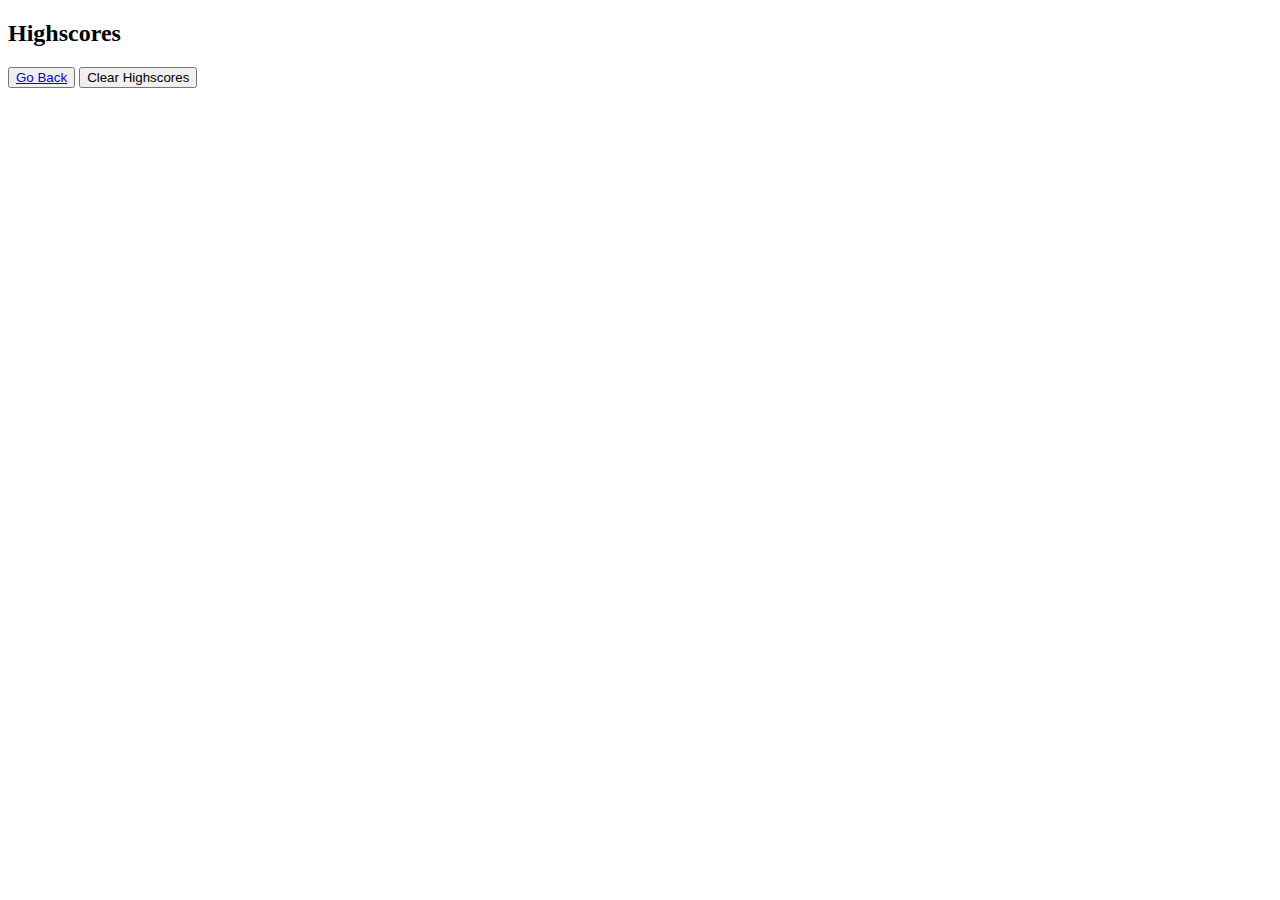
==== highscores.html @ 24fdd355 "Added highscores page and display functionality" ====
<!DOCTYPE html>
<html lang="en">
  <head>
    <meta charset="UTF-8" />
    <meta http-equiv="X-UA-Compatible" content="IE=edge" />
    <meta name="viewport" content="width=device-width, initial-scale=1.0" />
    <title>Highscores</title>
  </head>
  <body>
    <section>
      <h2>Highscores</h2>
      <ul class="highscores-list"></ul>
      <button class="back-button"><a href="index.html">Go Back</a></button>
      <button class="clear-button">Clear Highscores</button>

      <script src="./assets/js/highscores.js"></script>
    </section>
  </body>
</html>
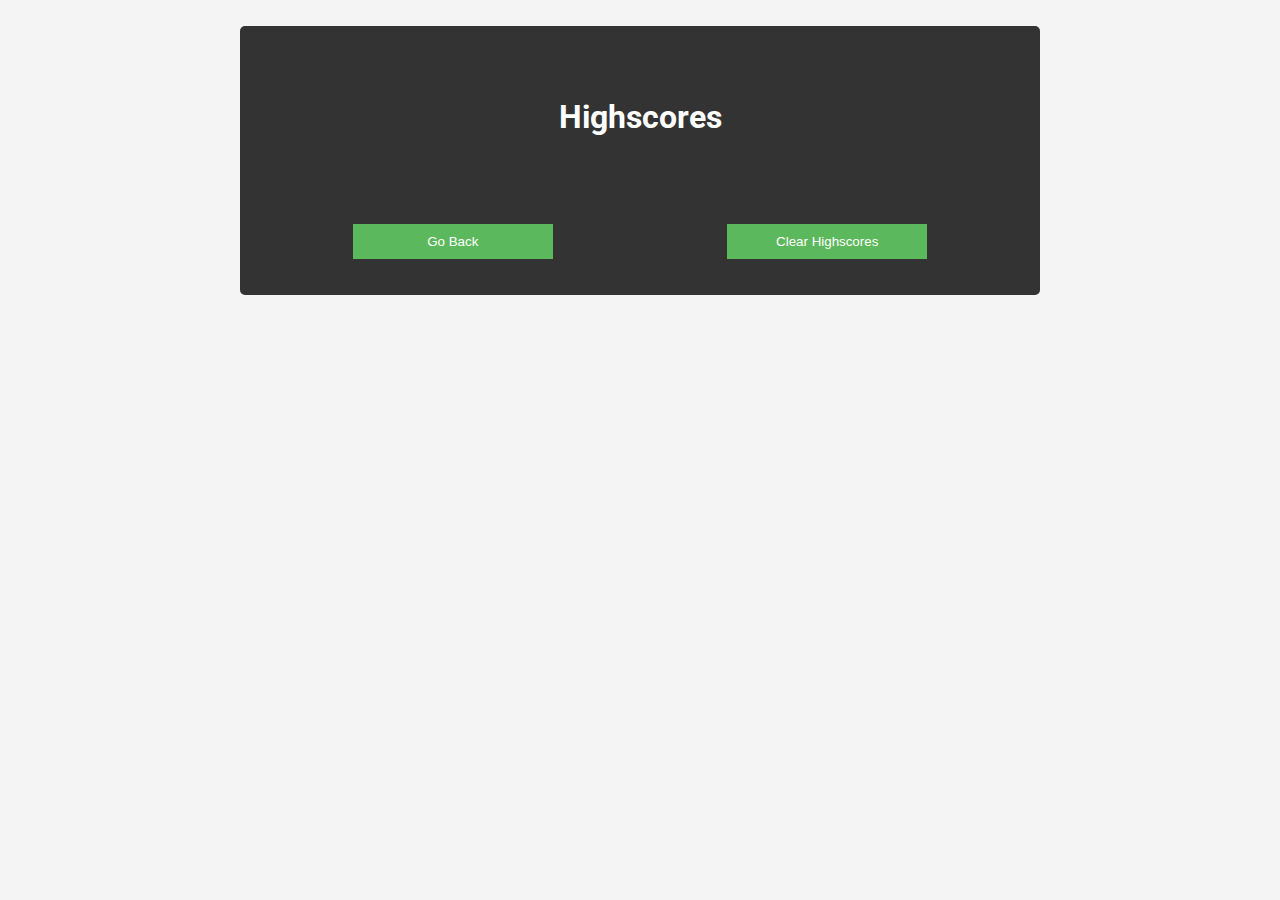
==== commit 5b2ebbbf: "Updated styling and button functionality" ====
--- a/highscores.html
+++ b/highscores.html
@@ -4,16 +4,26 @@
     <meta charset="UTF-8" />
     <meta http-equiv="X-UA-Compatible" content="IE=edge" />
     <meta name="viewport" content="width=device-width, initial-scale=1.0" />
+    <link rel="preconnect" href="https://fonts.googleapis.com" />
+    <link rel="preconnect" href="https://fonts.gstatic.com" crossorigin />
+    <link
+      href="https://fonts.googleapis.com/css2?family=Roboto&display=swap"
+      rel="stylesheet"
+    />
+    <link rel="stylesheet" href="./assets/css/style.css" />
     <title>Highscores</title>
   </head>
   <body>
-    <section>
-      <h2>Highscores</h2>
-      <ul class="highscores-list"></ul>
-      <button class="back-button"><a href="index.html">Go Back</a></button>
-      <button class="clear-button">Clear Highscores</button>
-
-      <script src="./assets/js/highscores.js"></script>
-    </section>
+    <main>
+      <section>
+        <div class="content">
+          <h2 class="title">Highscores</h2>
+          <ul class="highscores-list"></ul>
+          <button class="back-button">Go Back</button>
+          <button class="clear-button">Clear Highscores</button>
+        </div>
+      </section>
+    </main>
   </body>
+  <script src="./assets/js/highscores.js"></script>
 </html>
--- a/assets/css/style.css
+++ b/assets/css/style.css
@@ -0,0 +1,114 @@
+/* CSS VARIABLES */
+
+:root {
+  --light: #f4f4f4;
+  --dark: #333;
+  --button-color: #5cb85c;
+  --button-hover: #4cae4c;
+}
+
+/* Universal Selectors */
+
+* {
+  box-sizing: border-box;
+}
+
+/* Element Selectors */
+
+body {
+  font-family: "Roboto", sans-serif;
+  background-color: var(--light);
+  margin: 0;
+  padding: 0;
+  color: var(--dark);
+  display: flex;
+  flex-direction: column;
+}
+h2 {
+  width: 100%;
+}
+
+/* Class Selectors */
+
+.container {
+  width: 80%;
+  display: flex;
+  flex-direction: column;
+  align-items: center;
+}
+
+.title {
+  font-size: 2em;
+  text-align: center;
+  padding: 20px 0;
+}
+
+.description {
+  font-size: 1.2em;
+  margin: 0 auto;
+  padding: 20px;
+}
+
+.time {
+  align-self: flex-end;
+  padding: 10px;
+}
+
+.answer-button,
+.start-button,
+.submit-button,
+.back-button,
+.clear-button {
+  display: block;
+  width: 200px;
+  margin: 10px auto;
+  padding: 10px;
+  background-color: var(--button-color);
+  color: #fff;
+  border: none;
+  cursor: pointer;
+  text-align: center;
+}
+
+.answer-button:hover,
+.start-button:hover,
+.submit-button:hover,
+.back-button:hover,
+.clear-button:hover {
+  background-color: var(--button-hover);
+}
+
+.feedback {
+  font-weight: bold;
+  margin: 2% auto;
+  text-align: center;
+  width: 100%;
+  max-width: 200px;
+}
+
+.info-bar {
+  display: flex;
+  justify-content: space-between;
+  padding: 3%;
+}
+.content {
+  max-width: 800px;
+  margin: 2% auto;
+  text-align: center;
+  display: flex;
+  flex-wrap: wrap;
+  justify-content: center;
+  background-color: #333;
+  color: white;
+  border-radius: 5px;
+  padding: 2%;
+}
+.user-input {
+  width: 100%;
+  max-width: 200px;
+  margin: 3% 0;
+}
+.highscores-list {
+  width: 100%;
+  list-style: decimal;
+}
